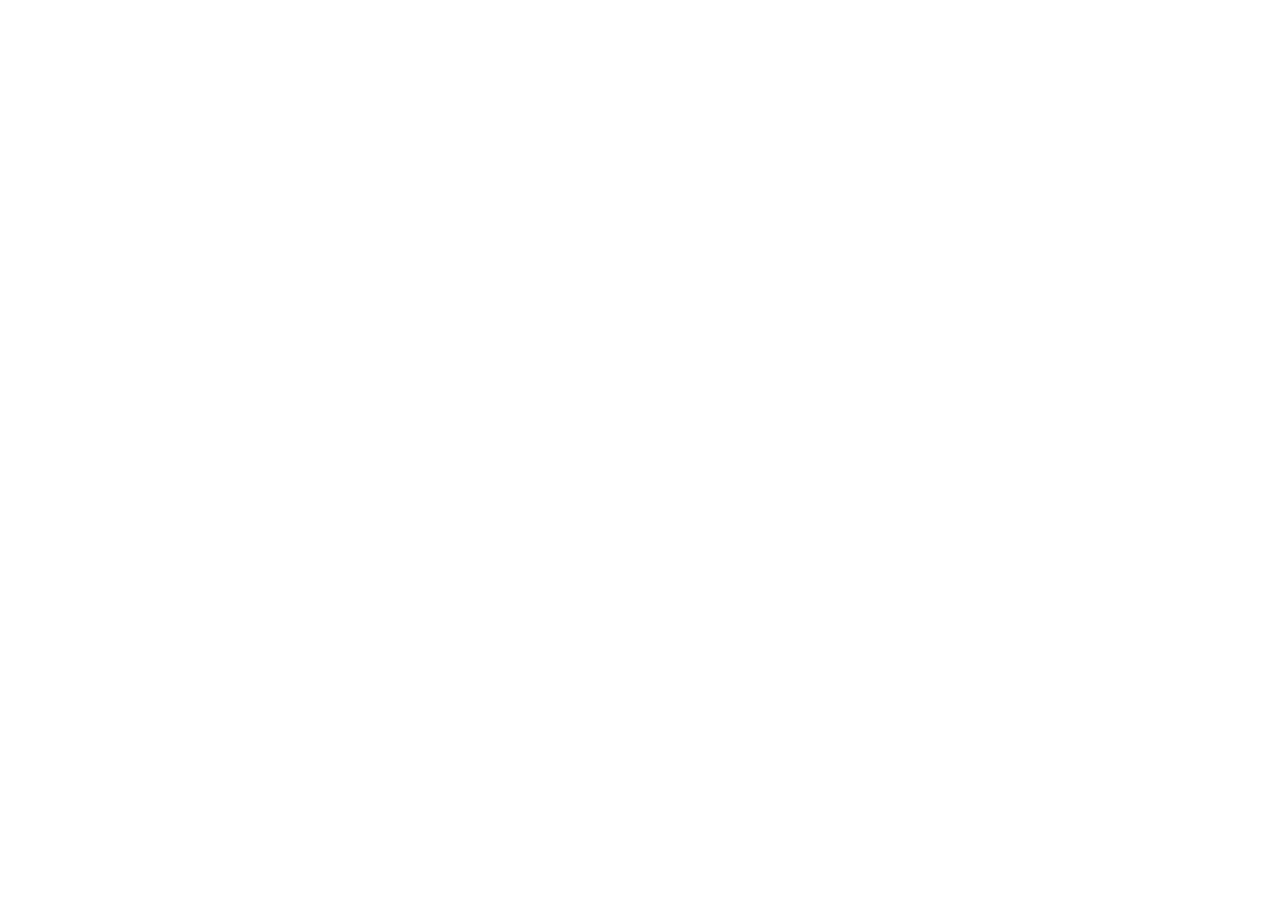
==== portfolio.html @ 80305630 "adding further features" ====
<!DOCTYPE html>
<html lang="en">
<head>
  <title>NG portfolio</title>
  <meta charset="utf-8">
  <meta name="viewport" content="width=device-width, initial-scale=1">
  <link href = 'card.css' rel = 'stylesheet'>
  <link rel="stylesheet" href="https://cdnjs.cloudflare.com/ajax/libs/font-awesome/4.7.0/css/font-awesome.min.css">
</head>

<body>
<!-- header for the site include profile card?-->
<div id = 'header'>

</div>

<!-- search bar for project tags-->
<div id = 'search bar'>

</div>

<!-- Accordion of projects -->


<script> </script>
</body>
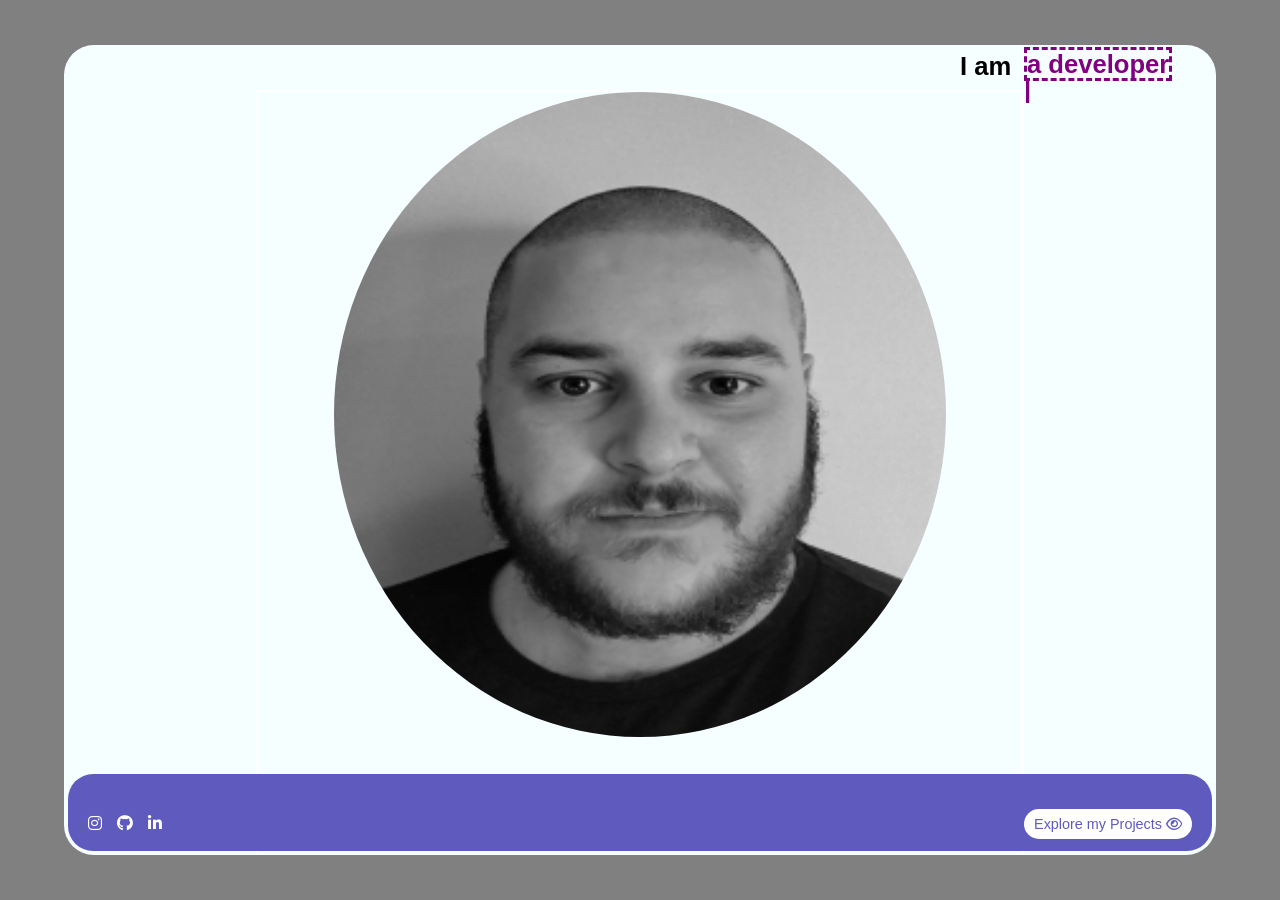
==== commit b9510dba: "fixed some issues and added features" ====
--- a/portfolio.html
+++ b/portfolio.html
@@ -4,23 +4,100 @@
   <title>NG portfolio</title>
   <meta charset="utf-8">
   <meta name="viewport" content="width=device-width, initial-scale=1">
-  <link href = 'card.css' rel = 'stylesheet'>
-  <link rel="stylesheet" href="https://cdnjs.cloudflare.com/ajax/libs/font-awesome/4.7.0/css/font-awesome.min.css">
+
+  <link href = './portfolio_css/profile_card.css' rel = 'stylesheet'>
+  <link href = './portfolio_css/selftype.css' rel = 'stylesheet'>
+  <link rel="stylesheet" href="./portfolio_css/portfolio_accordions.css">
+  <link rel="stylesheet" href="./portfolio_css/main.css">
+  <link rel="stylesheet" href="https://cdnjs.cloudflare.com/ajax/libs/font-awesome/6.5.2/css/all.min.css">
+
+  <script src="./portfolio_js/main.js" defer></script>
+  <script src="./portfolio_js/myprojects.js" defer></script>
+  <script src="./portfolio_js/portfolio_accordions.js" defer></script>
+  <script src="./portfolio_js/selftype.js" defer></script>
+
 </head>
 
 <body>
-<!-- header for the site include profile card?-->
-<div id = 'header'>
+  <div id = "xx" class = 'profile-card'>
 
-</div>
-
-<!-- search bar for project tags-->
-<div id = 'search bar'>
-
-</div>
-
-<!-- Accordion of projects -->
+    <!-- animated type writer effect-->
+    <div id = 'selftype'>
+      <h2 id = 'head' class = 'selftype' data-text = '{"messages":["a developer","an educator","a data scientist","...check it out"]}'>
+        
+        <span id = 'start'>I am </span>
+        <p id = 'typed'><span class = 'typed'></span><span id = 'cursor' class = 'hidden cursor hidden'>|</span>
+        <!-- <span class = 'cursor'>|</span> -->
+        </p>
+          
+      </h2>
+    </div>
 
 
-<script> </script>
+
+    <!-- profile picture-->
+    <div id = 'pic' class = 'profile-pic'>
+      <img src = './portfolio_assets/profile.png'>
+    </div>
+
+        <!-- search experience using search bar-->
+        <div id = 'searchbar' class = 'hidden'>
+            <input id="usersearch" placeholder="search using key words e.g python">
+            <div>
+              <button class = 'suggested'>Python</button>
+              <button class = 'suggested'>JavaScript</button>
+              <button class = 'suggested'>PowerBI</button>
+              <button class = 'suggested'>Machine learning</button>
+            </div>
+          </div>
+
+    <!--personal statement-->
+    <div id = "xxx" class = 'details'>
+
+      <div id = 'pane1' class = 'content'>
+          <h2>Nick Griffiths</h2>
+          <p class = 'tag'>developer|educator|data scientist</p>
+          <p class = 'about'>
+            I am passionate about Strategic thinking and 
+            solving problems, especially when it impacts 
+            the experience of others. Improving existing 
+            systems and creating new ones give me a 
+            real buzz. </br></br>
+            
+            I love building stuff, be it fun little bits of 
+            software/webpages for family/friends, or large 
+            scale projects for colleagues and companies.
+            In particular I love the satisfaction of building 
+            solutions that save colleagues and businesses 
+            time, effort and money.
+            
+          </p>
+
+        <!--add accordion here-->
+        
+      </div>
+
+      <!-- accordion of relevant projects, will be generated by JS?-->
+      <div id = 'pane2' class = 'content hidden'>
+        <div id = 'accordion' class = 'container'>
+
+        </div>
+      </div>  
+
+      <!--add socials details here -->
+      <div class = 'buttons'>
+          <div class = 'social'>
+              <a href = '' ><i class="fa-brands fa-instagram"></i> </a>
+              <a href = '' ><i class="fa-brands fa-github"></i> </a>
+              <a href = '' ><i class="fa-brands fa-linkedin-in"></i> </a>
+          </div>
+          <span id = 'see_projects' href = '#' class = 'link'>Explore my Projects
+              <i class = 'far fa-eye'></i>
+              
+          </span>
+      </div>
+
+    </div>
+
+  </div>
 </body>
--- a/portfolio_css/profile_card.css
+++ b/portfolio_css/profile_card.css
@@ -0,0 +1,208 @@
+.frozen .profile-pic{
+    width:100px;
+    height: 100px;
+    top:10px;
+    left:10px;
+    z-index:3;
+    border-radius: 50%;
+    border: 5px solid #4f378a;
+    box-shadow: 0 0 10px #1115;
+} 
+
+.frozen .profile-pic img{
+    transform:scale(1.6);
+    top:3px;
+    transition:0.5s ease-in-out 0.5s;
+    background-color:#fff;
+} 
+
+    
+.frozen .details{
+    top:19%;
+    border-radius:80px 25px 25px 25px;
+    transition:0.5s ease-in-out 0.2s;
+}
+
+.frozen .content{
+    top:2vh;
+    opacity:1;
+} */
+
+
+*{
+    margin:0;
+    padding:0;
+    box-sizing: border-box;
+    font-family:"poppins"-sans-serif;
+}
+
+body{
+    background:#f2f2f2;
+    display:flex;
+    justify-content:center;
+    /* align-items: center; */
+    min-height: 100vh;
+}
+
+:root{
+    --prime-color:#5f5bbe;
+    --hover-color:#OOO;
+}
+
+.profile-card{
+    top:0;
+    width:90vw;
+    height:90vh;
+    background:#f6ffff;
+    border-radius:30px;
+    position:relative;
+    transition:0.5s ease-in-out;
+    overflow:hidden;
+    cursor:crosshair;
+
+}
+
+.profile-pic{
+    position:absolute;
+    width:100%;
+    height:100%;
+}
+
+.profile-pic{
+    top:5vh;
+    left:15vw;
+    width:60vw;
+    /* border-radius: 80vw; */
+    z-index:1;
+    border:2px solid white;
+    overflow:hidden;
+    transition:0.5s ease-in-out 0.3s;
+}
+
+.profile-pic img{
+    width:80%;
+    height:80%;
+    object-fit:fill;
+    position:relative;
+    top:0px;
+    left:10%;
+    border-radius:50%;
+    transition:0.5s ease-in-out
+}
+
+.profile-card:hover .profile-pic{
+    width:100px;
+    height: 100px;
+    top:10px;
+    left:10px;
+    z-index:3;
+    border-radius: 50%;
+    border: 5px solid #4f378a;
+    box-shadow: 0 0 10px #1115;
+    transition:0.5s ease-in-out;
+}
+
+.profile-card:hover .profile-pic img{
+    transform:scale(1.6);
+    top:3px;
+    transition:0.5s ease-in-out 0.5s;
+    background-color:#fff;
+}
+
+.details{
+    position:absolute;
+    left:4px;
+    right:4px;
+    bottom:4px;
+    z-index:1;
+    top:90%;
+    background: var(--prime-color);
+    color:white;
+    border-radius:25px;
+    transition:0.3s ease-in-out 0.2s;
+    overflow:hidden;
+}
+
+.profile-card:hover .details{
+    top:20%;
+    border-radius:80px 25px 25px 25px;
+    transition:0.5s ease-in-out 0.2s;
+}
+
+.content{
+    position:absolute;
+    top:-300px;
+    left:20px;
+    opacity:0;
+    transition:0.5s ease-in-out 0s;
+
+}
+
+.profile-card:hover .content{
+    top:10px;
+    opacity:1;
+    transition:0.5s ease-in-out 0.5s,
+    opacity 0.5s ease-in-out 1s; 
+}
+
+.content h2{
+    margin-left:100px;
+    font-size:1.5em;
+    font-weight:bold;
+}
+
+.content .tag{
+    margin-left:100px;
+    font-size:0.7rem;
+    letter-spacing:2px;
+    font-weight:200;
+}
+
+.content .about{
+    font-size:0.8rem;
+    margin-top:40px;
+    width:80%;
+}
+
+.buttons{
+    position:absolute;
+    bottom:12px;
+    width:100%;
+    padding: 0 20px;
+    display:flex;
+    justify-content: space-between;
+    align-items: center;
+}
+
+.buttons .social{
+    display:flex;
+    gap:15px;
+}
+
+.buttons .social i{
+    color:white;
+    cursor:pointer;
+}
+
+.buttons social i:hover{
+    transition: all 0.4s ease-in-out;
+    color:var(--hover-color);
+    color:#fff;
+}
+
+.buttons .link{
+    text-decoration: none;
+    color:var(--prime-color);
+    background:white;
+    padding:7px 10px;
+    border-radius: 20px;
+    font-size:0.9rem;
+
+}
+
+.buttons.link:hover{
+    transition: all 0.4s ease-in-out;
+    background:var(--hover-color);
+    color:#fff;
+
+}
--- a/portfolio_css/selftype.css
+++ b/portfolio_css/selftype.css
@@ -0,0 +1,69 @@
+
+.highlighted{
+    background-color:orange;
+}
+
+
+#selftype{
+    position:absolute;
+    left:70vw;
+    top:1vh;
+    width:21vw;
+}
+               
+#head{
+    position:static;
+    height:15vh;
+    width:15vw;
+    line-height: 2vw;
+
+    /* border-style: solid;
+    border-color: black; */
+}
+
+.cursor{
+    margin-left: 0;
+    width:1px;
+    font-size:2vw;
+    display:inline;
+    color:purple;
+   
+}
+#typed{
+    position:absolute;
+    left:4vw;
+    top:-0.25vh;
+    margin-left:1vw;
+}
+.typed{
+
+    margin-right:0;
+    color:purple;
+    max-width:10vw;
+    height:15vh;
+    font-size: 2vw;
+    border-style: dashed;
+
+}
+
+#start{
+    position: absolute;
+    height: 15vh;
+    max-width: 6vw;
+    font-size: 2vw;
+    /* border-style: dashed; */
+    display:inline-block;
+    color:black;
+
+}
+
+.hidden{
+    opacity:0;
+
+}
+
+*{
+    
+    box-sizing: border-box;
+    font-family:"poppins"-sans-serif;
+}
--- a/portfolio_css/portfolio_accordions.css
+++ b/portfolio_css/portfolio_accordions.css
@@ -0,0 +1,148 @@
+/* @import url("https://fonts.googleapis.com/css2?family=Inter:wght@400;500&display=swap"); */
+
+*,
+*::before,
+*::after {
+  margin: 0;
+  padding: 0;
+  box-sizing: border-box;
+}
+
+body {
+  font-family: Inter, sans-serif;
+  height: 100vh;
+  color: white;
+  background-color: #e9e9f0;
+  display: flex;
+  justify-content: center;
+  align-items: center;
+}
+
+img {
+  width: 100%;
+  height: 100%;
+  display: block;
+}
+
+.container {
+  width: 85vw;
+  height: 70vh;
+  display: flex;
+  gap: 10px;
+  margin-inline: 50px;
+}
+
+.card {
+  min-width: 70px;
+  height: 90%;
+  border-radius: 30px;
+  overflow: hidden;
+  display: flex;
+  align-items: flex-end;
+  flex-grow: 1;
+  cursor: pointer;
+  position: relative;
+  transition: flex-grow 0.5s cubic-bezier(0.16, 1, 0.3, 1);
+  --transition-timing: 0.35s;
+}
+/* .card.active {
+  flex-grow: 100;
+} */
+
+.card p{
+  display:block;
+  font-size: 0.8em;
+  height:0;
+  overflow:hidden;
+}
+
+.card:hover p{
+  height:20px;
+  
+}
+
+.break{
+  flex-basis: 100%;
+  height:0;
+}
+
+.card:hover {
+  flex-grow: 8;
+}
+
+.card > .background {
+  position: absolute;
+  inset: 0;
+  object-fit: cover;
+  object-position: center;
+  filter: brightness(0.4);
+  z-index: -1;
+  transition: var(--transition-timing) ease;
+}
+.card:hover > .background {
+  filter: brightness(1);
+}
+
+.card > .card-content {
+  display: flex;
+  flex-direction: row;
+  align-items: center;
+  flex-wrap: wrap;
+  position: absolute;
+  left: 10px;
+  right: 10px;
+  bottom: 20px;
+  overflow: hidden;
+  transition: var(--transition-timing);
+  z-index: 10;
+}
+.card:hover > .card-content {
+  inset: 20px;
+  top: auto;
+}
+
+.card-content > * {
+  transition: var(--transition-timing);
+}
+
+.card-content > .profile-image {
+  min-width: 50px;
+  max-width: 50px;
+  height: 50px;
+  border: 1px solid white;
+  display: flex;
+  justify-content: center;
+  align-items: center;
+  border-radius: 50%;
+  overflow: hidden;
+}
+.card:hover .profile-image {
+  border: 1px solid rgb(110, 252, 205);
+}
+.profile-image > svg {
+  stroke: #fefefe;
+}
+.card:hover .profile-image > svg {
+  stroke: rgb(110, 252, 205);
+}
+
+.card-content > .title {
+  white-space: pre;
+  margin-left: 10px;
+  translate: 0 100%;
+  opacity: 0;
+}
+.card:hover .title {
+  opacity: 1;
+  translate: 0 0;
+}
+
+.card > .backdrop {
+  position: absolute;
+  left: 0;
+  right: 0;
+  bottom: 0;
+  height: 100px;
+  z-index: 0;
+  background: linear-gradient(to bottom, transparent, rgba(0, 0, 0, 0.7));
+}
--- a/portfolio_css/main.css
+++ b/portfolio_css/main.css
@@ -0,0 +1,29 @@
+body{
+    background:grey;
+    /* display:flex; */
+    justify-content:center;
+    /* align-items: center; */
+    height: 100vh;
+    width:100vw;
+}
+
+.hidden{
+    opacity:0;
+    height:0;
+    overflow-y: hidden;
+}
+
+#searchbar{
+    position:fixed;
+    min-width:40vw;
+    left:25vw;
+    top:7vh;
+    border-style: groove;
+}
+
+#searchbar input{
+    min-width:40vw;
+    
+    border-style: groove;
+}
+a{color:white;}
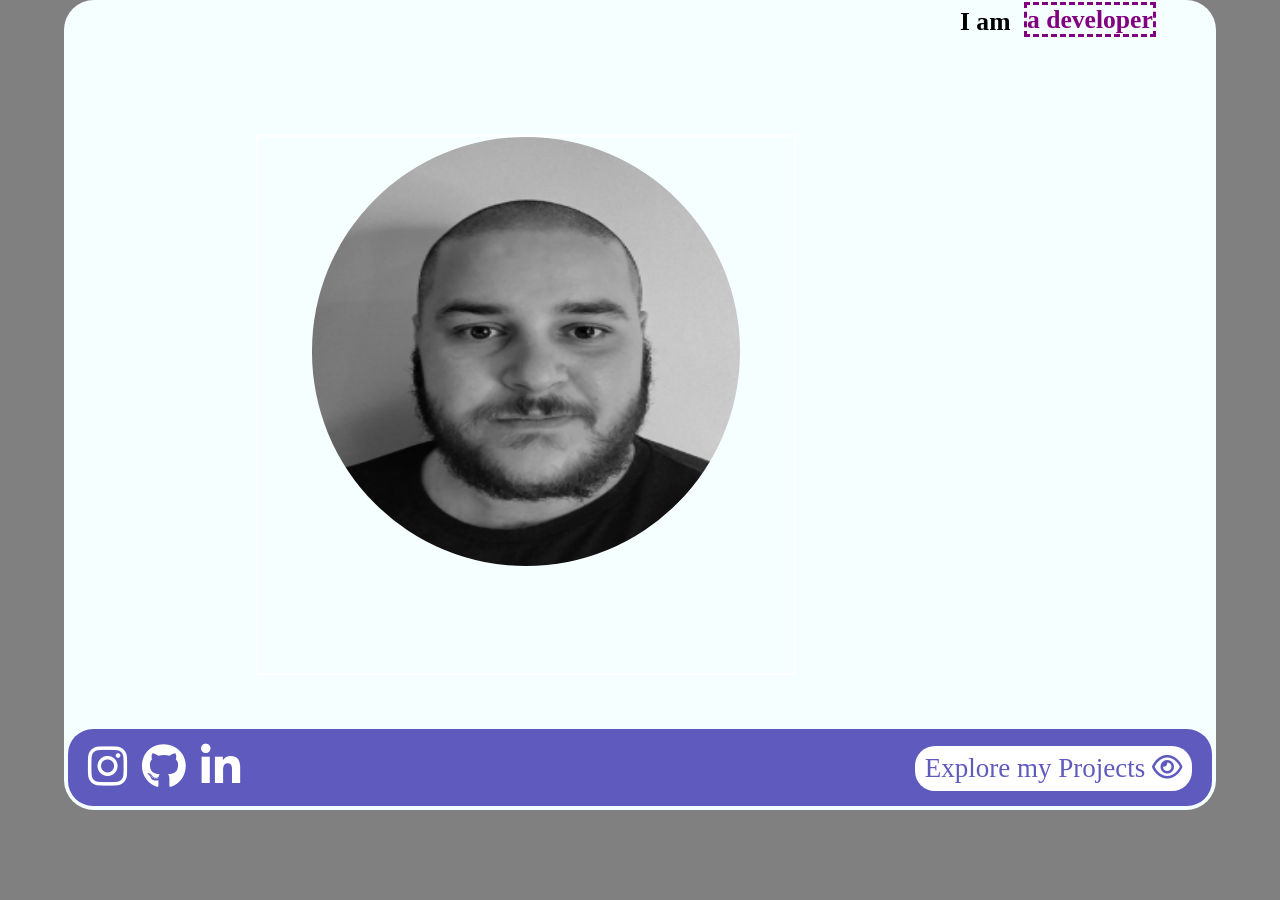
==== commit 93462a0d: "updated and improved structure" ====
--- a/portfolio.html
+++ b/portfolio.html
@@ -40,16 +40,16 @@
       <img src = './portfolio_assets/profile.png'>
     </div>
 
-        <!-- search experience using search bar-->
-        <div id = 'searchbar' class = 'hidden'>
-            <input id="usersearch" placeholder="search using key words e.g python">
-            <div>
-              <button class = 'suggested'>Python</button>
-              <button class = 'suggested'>JavaScript</button>
-              <button class = 'suggested'>PowerBI</button>
-              <button class = 'suggested'>Machine learning</button>
-            </div>
-          </div>
+<!-- search experience using search bar-->
+<div id = 'searchbar' class = 'hidden'>
+    <input id="usersearch" placeholder="search using key words e.g python">
+    <div>
+        <button class = 'suggested'>Python</button>
+        <button class = 'suggested'>JavaScript</button>
+        <button class = 'suggested'>PowerBI</button>
+        <button class = 'suggested'>Machine learning</button>
+    </div>
+    </div>
 
     <!--personal statement-->
     <div id = "xxx" class = 'details'>
--- a/portfolio_css/profile_card.css
+++ b/portfolio_css/profile_card.css
@@ -1,6 +1,61 @@
+:root{
+    --prime-color:#5f5bbe;
+    --hover-color:white;
+}
+.buttons{
+    position:absolute;
+    bottom:12px;
+    width:100%;
+    padding: 0 20px;
+    display:flex;
+    font-size:5vh;
+    justify-content: space-between;
+    align-items: center;
+}
+
+.buttons .social{
+    display:flex;
+    gap:15px;
+}
+
+.buttons .social i{
+    color:white;
+    cursor:pointer;
+}
+
+.buttons .social i:hover{
+    transition: all 0.4s ease-in-out;
+    background-color:var(--hover-color);
+    /* background-color:red!important; */
+    color:#4f378a;
+    cursor:pointer;
+    border-radius:50%;
+
+}
+
+.buttons .link{
+    text-decoration: none;
+    color:var(--prime-color);
+    background:white;
+    padding:7px 10px;
+    border-radius: 20px;
+    font-size:3vh;
+
+}
+
+.buttons .link:hover{
+    transition: all 0.4s ease-in-out;
+    background:#4f378a;
+    /* background-color:red!important; */
+
+    color:#fff;
+    cursor:pointer;
+
+
+}
 .frozen .profile-pic{
-    width:100px;
-    height: 100px;
+    width:18vh;
+    height: 18vh;
     top:10px;
     left:10px;
     z-index:3;
@@ -44,10 +99,7 @@
     min-height: 100vh;
 }
 
-:root{
-    --prime-color:#5f5bbe;
-    --hover-color:#OOO;
-}
+
 
 .profile-card{
     top:0;
@@ -69,9 +121,10 @@
 }
 
 .profile-pic{
-    top:5vh;
+    top:15vh;
     left:15vw;
-    width:60vw;
+    width:60vmin;
+    height:60vmin;
     /* border-radius: 80vw; */
     z-index:1;
     border:2px solid white;
@@ -87,12 +140,12 @@
     top:0px;
     left:10%;
     border-radius:50%;
-    transition:0.5s ease-in-out
+    transition:0.5s ease-in-out;
 }
 
 .profile-card:hover .profile-pic{
-    width:100px;
-    height: 100px;
+    width:18vh;
+    height: 18vh;
     top:10px;
     left:10px;
     z-index:3;
@@ -164,45 +217,3 @@
     width:80%;
 }
 
-.buttons{
-    position:absolute;
-    bottom:12px;
-    width:100%;
-    padding: 0 20px;
-    display:flex;
-    justify-content: space-between;
-    align-items: center;
-}
-
-.buttons .social{
-    display:flex;
-    gap:15px;
-}
-
-.buttons .social i{
-    color:white;
-    cursor:pointer;
-}
-
-.buttons social i:hover{
-    transition: all 0.4s ease-in-out;
-    color:var(--hover-color);
-    color:#fff;
-}
-
-.buttons .link{
-    text-decoration: none;
-    color:var(--prime-color);
-    background:white;
-    padding:7px 10px;
-    border-radius: 20px;
-    font-size:0.9rem;
-
-}
-
-.buttons.link:hover{
-    transition: all 0.4s ease-in-out;
-    background:var(--hover-color);
-    color:#fff;
-
-}
--- a/portfolio_css/portfolio_accordions.css
+++ b/portfolio_css/portfolio_accordions.css
@@ -8,33 +8,30 @@
   box-sizing: border-box;
 }
 
-body {
-  font-family: Inter, sans-serif;
-  height: 100vh;
-  color: white;
-  background-color: #e9e9f0;
-  display: flex;
-  justify-content: center;
-  align-items: center;
-}
+
 
 img {
   width: 100%;
   height: 100%;
   display: block;
 }
+.container{
+  width:100%;
+  border-style: solid;
+}
 
-.container {
+.panel {
   width: 85vw;
-  height: 70vh;
+  height: 60vh;
   display: flex;
-  gap: 10px;
-  margin-inline: 50px;
+  gap: 1vw;
+  /* margin-inline: 50px; */
+  border-style: dashed;
 }
 
 .card {
-  min-width: 70px;
-  height: 90%;
+  min-width: 50px;
+  height: 100%;
   border-radius: 30px;
   overflow: hidden;
   display: flex;
@@ -50,15 +47,17 @@
 } */
 
 .card p{
-  display:block;
-  font-size: 0.8em;
+  
+  width:0;
   height:0;
   overflow:hidden;
 }
 
 .card:hover p{
+  /* display:block; */
+  font-size: 0.8em;
   height:20px;
-  
+  width:100%
 }
 
 .break{
@@ -67,7 +66,7 @@
 }
 
 .card:hover {
-  flex-grow: 8;
+  flex-grow: 7;
 }
 
 .card > .background {
@@ -106,9 +105,9 @@
 }
 
 .card-content > .profile-image {
-  min-width: 50px;
-  max-width: 50px;
-  height: 50px;
+  min-width: 3vw;
+  max-width: 3vw;
+  height: 3vw;
   border: 1px solid white;
   display: flex;
   justify-content: center;
@@ -119,12 +118,15 @@
 .card:hover .profile-image {
   border: 1px solid rgb(110, 252, 205);
 }
-.profile-image > svg {
-  stroke: #fefefe;
-}
+
 .card:hover .profile-image > svg {
   stroke: rgb(110, 252, 205);
 }
+
+
+/* .profile-image > svg {
+  stroke: #fefefe;
+} */
 
 .card-content > .title {
   white-space: pre;
